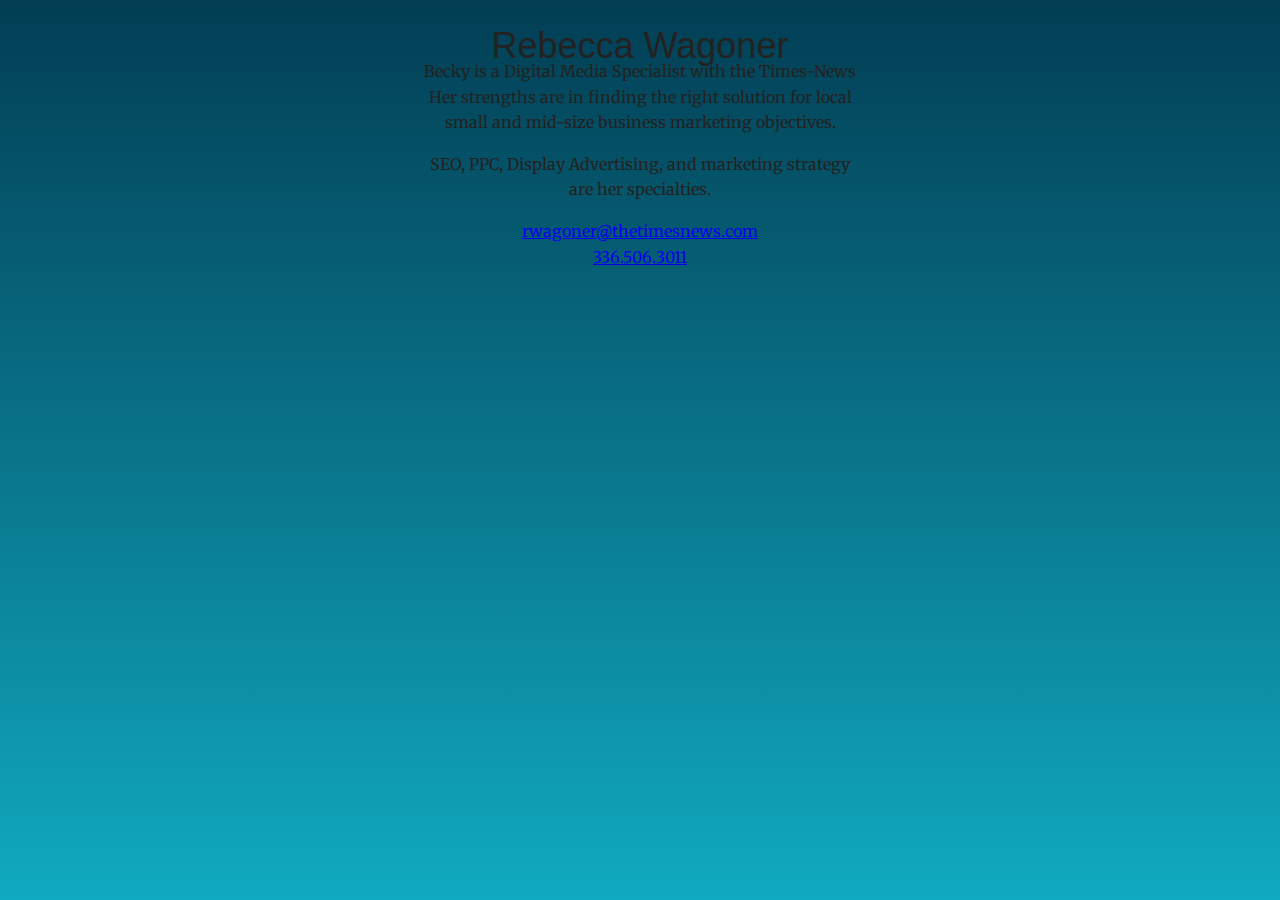
==== BeckyWagoner.html @ f397271d "Commit files created prior to git utilization" ====
<!doctype html>
<!--[if lt IE 7]> <html class="ie6 oldie"> <![endif]-->
<!--[if IE 7]>    <html class="ie7 oldie"> <![endif]-->
<!--[if IE 8]>    <html class="ie8 oldie"> <![endif]-->
<!--[if gt IE 8]><!-->
<html class="">
<!--<![endif]-->
<head>
<meta charset="utf-8">
<meta name="viewport" content="width=device-width, initial-scale=1">
<title>Becky Wagoner</title>
<link href="CSS/boilerplate.css" rel="stylesheet" type="text/css">
<link href="CSS/main.css" rel="stylesheet" type="text/css">
<style type="text/css">
.gridContainer.clearfix #div1 {
	font-family: "Gill Sans", "Gill Sans MT", "Myriad Pro", "DejaVu Sans Condensed", Helvetica, Arial, sans-serif;
	font-size: 36px;
	text-align: center;
}
</style>
<!-- 
To learn more about the conditional comments around the html tags at the top of the file:
paulirish.com/2008/conditional-stylesheets-vs-css-hacks-answer-neither/

Do the following if you're using your customized build of modernizr (http://www.modernizr.com/):
* insert the link to your js here
* remove the link below to the html5shiv
* add the "no-js" class to the html tags at the top
* you can also remove the link to respond.min.js if you included the MQ Polyfill in your modernizr build 
-->
<!--[if lt IE 9]>
<script src="//html5shiv.googlecode.com/svn/trunk/html5.js"></script>
<![endif]-->
<script src="js/respond.min.js"></script>
</head>
<body>
<div class="gridContainer clearfix">
  <div id="div1" class="fluid">Rebecca  Wagoner</div>
  <div id="div2" class="fluid" align="center">Becky is a Digital Media Specialist with the Times-News<br>
      Her strengths are in finding the right solution for local <br>
      small and mid-size business
      marketing objectives.
    <p>SEO, PPC, Display Advertising, and marketing strategy <br>
      are her specialties.</p>
    <p><a href="mailto:rwagoner@thetimesnews.com">rwagoner@thetimesnews.com<br>
    </a> <a href="tel:+13365063011">336.506.3011 </a></a></p>
  </div>
</div>
</body>
</html>
---- CSS/boilerplate.css ----
/*
/*
 * HTML5 ✰ Boilerplate v3.0.2
 *
 * What follows is the result of much research on cross-browser styling.
 * Credit left inline and big thanks to Nicolas Gallagher, Jonathan Neal,
 * Kroc Camen, and the H5BP dev community and team.
 *
 * Detailed information about this CSS: h5bp.com/css
 * 
 * Dreamweaver modifications:
 * 1. Commented out selection highlight
 * 2. Removed media queries section (we add our own in a separate file)
 *
 * ==|== normalize ==========================================================
 */


/* =============================================================================
   HTML5 display definitions
   ========================================================================== */

article, aside, details, figcaption, figure, footer, header, hgroup, nav, section { display: block; }
audio, canvas, video { display: inline-block; *display: inline; *zoom: 1; }
audio:not([controls]) { display: none; }
[hidden] { display: none; }

/* =============================================================================
   Base
   ========================================================================== */

/*
 * 1. Correct text resizing oddly in IE6/7 when body font-size is set using em units
 * 2. Prevent iOS text size adjust on device orientation change, without disabling user zoom: h5bp.com/g
 */

/*additions by Roger */

.cf:before,
.cf:after {
    content: " "; /* 1 */
    display: table; /* 2 */
}

.cf:after {
    clear: both;
}


html { 
	font-size: 100%; 
	-webkit-text-size-adjust: 100%; 
	-ms-text-size-adjust: 100%; 
	/* more by Roger for styles */
    background-color: #023E54; 
    background-image: url(images/fallback-gradient.png); 
    background-image: -webkit-gradient(linear, 0% 0%, 0% 100%, from(#023E54), to(#10AAC0));
    background-image: -webkit-linear-gradient(top, #023E54, #10AAC0); 
    background-image: -moz-linear-gradient(top, #023E54, #10AAC0);
    background-image: -o-linear-gradient(top, #023E54, #10AAC0);
    min-height: 100%;
    height: auto;
	}

html, button, input, select, textarea { font-family: sans-serif; color: #222; }

body { 
  font-family: Merriweather, serif;
  font-size: 1rem;
  line-height: 160%;
  *zoom: 1;
 }

/* 
 * Remove text-shadow in selection highlight: h5bp.com/i
 * These selection declarations have to be separate
 * Also: hot pink! (or customize the background color to match your design)
 */

/* Dreamweaver: uncomment these if you do want to customize the selection highlight
 *::-moz-selection { background: #fe57a1; color: #fff; text-shadow: none; }
 *::selection { background: #fe57a1; color: #fff; text-shadow: none; }
 */

/* =============================================================================
   Links
   ========================================================================== */

a { color: #00e; }
a:visited { color: #551a8b; }
a:hover { color: #06e; }
a:focus { outline: thin dotted; }

/* Improve readability when focused and hovered in all browsers: h5bp.com/h */
a:hover, a:active { outline: 0; }


/* =============================================================================
   Typography
   ========================================================================== */

abbr[title] { border-bottom: 1px dotted; }

b, strong { font-weight: bold; }

blockquote { margin: 1em 40px; }

dfn { font-style: italic; }

hr { display: block; height: 1px; border: 0; border-top: 1px solid #ccc; margin: 1em 0; padding: 0; }

ins { background: #ff9; color: #000; text-decoration: none; }

mark { background: #ff0; color: #000; font-style: italic; font-weight: bold; }

/* Redeclare monospace font family: h5bp.com/j */
pre, code, kbd, samp { font-family: monospace, serif; _font-family: 'courier new', monospace; font-size: 1em; }

/* Improve readability of pre-formatted text in all browsers */
pre { white-space: pre; white-space: pre-wrap; word-wrap: break-word; }

q { quotes: none; }
q:before, q:after { content: ""; content: none; }

small { font-size: 85%; }

/* Position subscript and superscript content without affecting line-height: h5bp.com/k */
sub, sup { font-size: 75%; line-height: 0; position: relative; vertical-align: baseline; }
sup { top: -0.5em; }
sub { bottom: -0.25em; }


/* =============================================================================
   Lists
   ========================================================================== */

ul, ol { margin: 1em 0; padding: 0 0 0 40px; }
dd { margin: 0 0 0 40px; }
nav ul, nav ol { list-style: none; list-style-image: none; margin: 0; padding: 0; }


/* =============================================================================
   Embedded content
   ========================================================================== */

/*
 * 1. Improve image quality when scaled in IE7: h5bp.com/d
 * 2. Remove the gap between images and borders on image containers: h5bp.com/i/440
 */

img { border: 0; -ms-interpolation-mode: bicubic; vertical-align: middle; }

/*
 * Correct overflow not hidden in IE9
 */

svg:not(:root) { overflow: hidden; }


/* =============================================================================
   Figures
   ========================================================================== */

figure { margin: 0; }


/* =============================================================================
   Forms
   ========================================================================== */

form { margin: 0; }
fieldset { border: 0; margin: 0; padding: 0; }

/* Indicate that 'label' will shift focus to the associated form element */
label { cursor: pointer; }

/*
 * 1. Correct color not inheriting in IE6/7/8/9
 * 2. Correct alignment displayed oddly in IE6/7
 */

legend { border: 0; *margin-left: -7px; padding: 0; white-space: normal; }

/*
 * 1. Correct font-size not inheriting in all browsers
 * 2. Remove margins in FF3/4 S5 Chrome
 * 3. Define consistent vertical alignment display in all browsers
 */

button, input, select, textarea { font-size: 100%; margin: 0; vertical-align: baseline; *vertical-align: middle; }

/*
 * 1. Define line-height as normal to match FF3/4 (set using !important in the UA stylesheet)
 */

button, input { line-height: normal; }

/*
 * 1. Display hand cursor for clickable form elements
 * 2. Allow styling of clickable form elements in iOS
 * 3. Correct inner spacing displayed oddly in IE7 (doesn't effect IE6)
 */

button, input[type="button"], input[type="reset"], input[type="submit"] { cursor: pointer; -webkit-appearance: button; *overflow: visible; }

/*
 * Re-set default cursor for disabled elements
 */

button[disabled], input[disabled] { cursor: default; }

/*
 * Consistent box sizing and appearance
 */

input[type="checkbox"], input[type="radio"] { box-sizing: border-box; padding: 0; *width: 13px; *height: 13px; }
input[type="search"] { -webkit-appearance: textfield; -moz-box-sizing: content-box; -webkit-box-sizing: content-box; box-sizing: content-box; }
input[type="search"]::-webkit-search-decoration, input[type="search"]::-webkit-search-cancel-button { -webkit-appearance: none; }

/*
 * Remove inner padding and border in FF3/4: h5bp.com/l
 */

button::-moz-focus-inner, input::-moz-focus-inner { border: 0; padding: 0; }

/*
 * 1. Remove default vertical scrollbar in IE6/7/8/9
 * 2. Allow only vertical resizing
 */

textarea { overflow: auto; vertical-align: top; resize: vertical; }

/* Colors for form validity */
input:valid, textarea:valid {  }
input:invalid, textarea:invalid { background-color: #f0dddd; }


/* =============================================================================
   Tables
   ========================================================================== */

table { border-collapse: collapse; border-spacing: 0; }
td { vertical-align: top; }

/* =============================================================================
   Chrome Frame Prompt
   ========================================================================== */

.chromeframe { margin: 0.2em 0; background: #ccc; color: black; padding: 0.2em 0; }


/* ==|== primary styles =====================================================
   Author:
   ========================================================================== */
















/* ==|== non-semantic helper classes ========================================
   Please define your styles before this section.
   ========================================================================== */

/* For image replacement */
.ir { display: block; border: 0; text-indent: -999em; overflow: hidden; background-color: transparent; background-repeat: no-repeat; text-align: left; direction: ltr; *line-height: 0; }
.ir br { display: none; }

/* Hide from both screenreaders and browsers: h5bp.com/u */
.hidden { display: none !important; visibility: hidden; }

/* Hide only visually, but have it available for screenreaders: h5bp.com/v */
.visuallyhidden { border: 0; clip: rect(0 0 0 0); height: 1px; margin: -1px; overflow: hidden; padding: 0; position: absolute; width: 1px; }

/* Extends the .visuallyhidden class to allow the element to be focusable when navigated to via the keyboard: h5bp.com/p */
.visuallyhidden.focusable:active, .visuallyhidden.focusable:focus { clip: auto; height: auto; margin: 0; overflow: visible; position: static; width: auto; }

/* Hide visually and from screenreaders, but maintain layout */
.invisible { visibility: hidden; }

/* Contain floats: h5bp.com/q */
.clearfix:before, .clearfix:after { content: ""; display: table; }
.clearfix:after { clear: both; }
.clearfix { *zoom: 1; }


/* ==|== print styles =======================================================
   Print styles.
   Inlined to avoid required HTTP connection: h5bp.com/r
   ========================================================================== */

@media print {
  * { background: transparent !important; color: black !important; box-shadow:none !important; text-shadow: none !important; filter:none !important; -ms-filter: none !important; } /* Black prints faster: h5bp.com/s */
  a, a:visited { text-decoration: underline; }
  a[href]:after { content: " (" attr(href) ")"; }
  abbr[title]:after { content: " (" attr(title) ")"; }
  .ir a:after, a[href^="javascript:"]:after, a[href^="#"]:after { content: ""; }  /* Don't show links for images, or javascript/internal links */
  pre, blockquote { border: 1px solid #999; page-break-inside: avoid; }
  thead { display: table-header-group; } /* h5bp.com/t */
  tr, img { page-break-inside: avoid; }
  img { max-width: 100% !important; }
  @page { margin: 0.5cm; }
  p, h2, h3 { orphans: 3; widows: 3; }
  h2, h3 { page-break-after: avoid; }
}
---- CSS/main.css ----
@charset "utf-8";

@import url("http://fonts.googleapis.com/css?family=Bree+Serif|Merriweather:400,300,700,900|Droid+Sans:400,700");

img, object, embed, video {
	max-width: 100%;
}

.imgTwitter {
	width: 80px;
	height: 80px; 
}

.imgTwitterLG {
	width: 200px;
	height: 200px; 
}
/* IE 6 does not support max-width so default to width 100% */
.ie6 img {
	width:100%;
}

/*
	Dreamweaver Fluid Grid Properties
	----------------------------------
	dw-num-cols-mobile:		4;
	dw-num-cols-tablet:		8;
	dw-num-cols-desktop:	12;
	dw-gutter-percentage:	25;
	
	Inspiration from "Responsive Web Design" by Ethan Marcotte 
	http://www.alistapart.com/articles/responsive-web-design
	
	and Golden Grid System by Joni Korpi
	http://goldengridsystem.com/
*/

.fluid {
	clear: both;
	margin-left: 0;
	width: 100%;
	float: left;
	display: block;
}

.fluidList {
    list-style:none;
    list-style-image:none;
    margin:0;
    padding:0;        
}

/* Mobile Layout: 480px and below. */
  
.gridContainer {
	margin-left: auto;
	margin-right: auto;
	width: 86.45%;
	padding-left: 2.275%;
	padding-right: 2.275%;
	clear: none;
	float: none;
}
#div1 {
	padding-top: 2.275%;
}
.zeroMargin_mobile {
    margin-left: 0;
}
.hide_mobile {
    display: none;
}

/* Tablet Layout: 481px to 768px. Inherits styles from: Mobile Layout. */

@media only screen and (min-width: 481px) {

.gridContainer {
	width: 90.675%;
	padding-left: 1.1625%;
	padding-right: 1.1625%;
	clear: none;
	float: none;
	margin-left: auto;
}
#div1 {
}
.zeroMargin_tablet {
    margin-left: 0;
}
.hide_tablet {
    display: none;
}
}

/* Desktop Layout: 769px to a max of 1232px.  Inherits styles from: Mobile Layout and Tablet Layout. */

@media only screen and (min-width: 769px) {

.gridContainer {
	width: 88.5%;
	max-width: 1232px;
	padding-left: 0.75%;
	padding-right: 0.75%;
	margin: auto;
	clear: none;
	float: none;
	margin-left: auto;
}
#div1 {
}
.zeroMargin_desktop {
    margin-left: 0;
}
.hide_desktop {
    display: none;
}

/*associateList styles (Roger) */
.asclist {
  background: #EEE8D5;
  width: 50%;
  min-width: 290px;
  max-width:350px;
  margin: 0 auto;
  margin-bottom: 30px;
  border-radius: 0 0 20px 20px;
  opacity: .95;
  z-index: 10;
}

.asclist ul {
  margin: 0;
  padding: 0;
  background: #FDF6E3;
}

.asclist li {
  margin: 0;
  padding: 10px 10px 0 10px;
  border-bottom: 1px dotted black;
  list-style: none;
}

.asc img {
  display: block;
  -webkit-border-radius: 12px;
  border-radius: 12px;
  margin-right: 10px;
  margin-bottom: 10px;
}

.asc info {
  display: block;
  float: left;
  padding-left: 120px !important;
}

.asc:last-child {
  border-bottom:none;
}
}
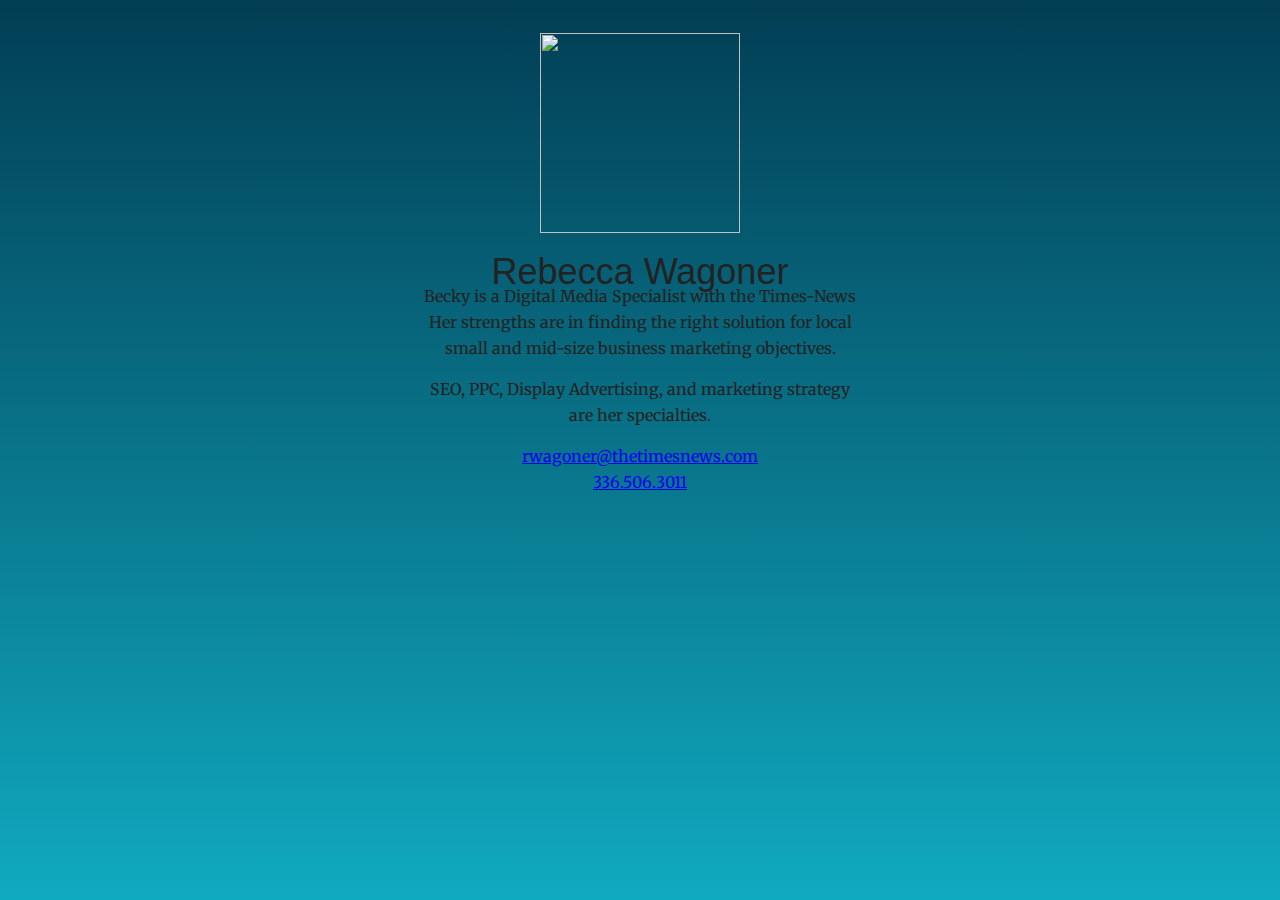
==== commit 25d9c745: "Updates to details.php and its controller" ====
--- a/BeckyWagoner.html
+++ b/BeckyWagoner.html
@@ -35,6 +35,7 @@
 </head>
 <body>
 <div class="gridContainer clearfix">
+  <div id="div1" class="fluid"><img src="https://media.licdn.com/mpr/mpr/shrink_200_200/p/2/005/062/29b/0e7b527.jpg" class="imgTwitterLG"/></div>
   <div id="div1" class="fluid">Rebecca  Wagoner</div>
   <div id="div2" class="fluid" align="center">Becky is a Digital Media Specialist with the Times-News<br>
       Her strengths are in finding the right solution for local <br>
--- a/CSS/main.css
+++ b/CSS/main.css
@@ -71,6 +71,142 @@
     display: none;
 }
 
+/*associateList styles (Roger) */
+.asclist {
+  background: #EEE8D5;
+  width: 50%;
+  font-size: .8rem;
+  min-width: 250px;
+  max-width:250px;
+  margin: 0 auto;
+  margin-bottom: 10%;
+  border-radius: 0 0 20px 20px;
+  opacity: .95;
+  z-index: 10;
+}
+
+.asclist ul {
+  margin: 0;
+  padding: 0;
+  background: #FDF6E3;
+}
+
+.asclist li {
+  margin: 0;
+  padding: 10px 10px 0 10px;
+  border-bottom: 1px dotted black;
+  list-style: none;
+}
+
+.asc img {
+  display: block;
+  -webkit-border-radius: 12px;
+  border-radius: 12px;
+  margin-right: 10px;
+  margin-bottom: 10px;
+}
+
+.asc info {
+  display: block;
+  float: left;
+  padding-left: 120px !important;
+}
+
+.asc:last-child {
+  border-bottom:none;
+}
+
+/* Search Styles */
+
+.search {
+  background: #063642;
+  color: #EEE8D5;
+  width: 90%;
+  min-width: 280px;
+  max-width: 480px;
+  margin: 0 auto;
+  margin-top: 5%;
+  border-radius: 20px;
+  padding: 4% 5%;
+  z-index: 20;
+}
+
+.search h1 {
+  color: #EEE8D5;
+}
+
+.btn {
+    display: inline-block;
+    padding: 6px 12px;
+    margin-bottom: 0;
+    font-size: 1rem;
+    line-height: 140%;
+    text-align: center;
+    text-decoration: none;
+    white-space: nowrap;
+    vertical-align: middle;
+    cursor: pointer;
+    border: 1px solid transparent;
+    border-radius: 4px;
+    background: #C61C6F;
+    color: #FCF4DC;
+    -webkit-user-select: none;
+       -moz-user-select: none;
+        -ms-user-select: none;
+         -o-user-select: none;
+            user-select: none;
+}
+
+.btn .btn-left {
+  float: left;
+}
+
+.btn .btn-right {
+  float: right;
+}
+
+.btn:hover {
+    background: #09576D;
+}
+
+.search label {
+  display: none;
+}
+
+.search input {
+  font-family: 'Droid Sans', sans-serif;
+  width: 90%;
+  padding: 2% 0 2% 3%;
+  font-size: .8rem;
+  color: #475B62;
+  background: rgba(255,255,255,0.4);
+  border: 1px solid rgba(255,255,255,0.2);
+  border-radius: 10px;
+  outline: 0;
+}
+
+.search .formgroup input {
+  border: 1px solid rgba(0,0,0,0.3);
+  display: inline;
+  width: auto;
+}
+
+.search label.formgroup {
+  display: inline;
+  width: auto;
+}
+
+.search select {
+  display: inline;
+  padding: 2% 0 2% 3%;
+  font-size: .8rem;
+  color: #475B62;
+  background: rgba(255,255,255,0.4);
+  border: 1px solid rgba(0,0,0,0.3);
+  border-radius: 10px;
+  outline: 0;
+}
+
 /* Tablet Layout: 481px to 768px. Inherits styles from: Mobile Layout. */
 
 @media only screen and (min-width: 481px) {
@@ -159,4 +295,125 @@
 .asc:last-child {
   border-bottom:none;
 }
+
+/* Search Styles */
+
+.search {
+  background: #063642;
+  color: #EEE8D5;
+  width: 90%;
+  min-width: 320px;
+  max-width: 500px;
+  margin: 0 auto;
+  margin-top: 30px;
+  border-radius: 20px;
+  padding: 20px 30px;
+  z-index: 20;
+}
+
+.search h1 {
+  color: #EEE8D5;
+}
+
+.btn {
+    display: inline-block;
+    padding: 6px 12px;
+    margin-bottom: 0;
+    font-size: 1rem;
+    line-height: 140%;
+    text-align: center;
+    text-decoration: none;
+    white-space: nowrap;
+    vertical-align: middle;
+    cursor: pointer;
+    border: 1px solid transparent;
+    border-radius: 4px;
+    background: #C61C6F;
+    color: #FCF4DC;
+    -webkit-user-select: none;
+       -moz-user-select: none;
+        -ms-user-select: none;
+         -o-user-select: none;
+            user-select: none;
+}
+
+.btn .btn-left {
+  float: left;
+}
+
+.btn .btn-right {
+  float: right;
+}
+
+.btn:hover {
+    background: #09576D;
+}
+
+.search label {
+  display: none;
+}
+
+.search input {
+  font-family: 'Droid Sans', sans-serif;
+  width: 100%;
+  padding: 10px 0 10px 15px;
+  font-size: 1rem;
+  color: #475B62;
+  background: rgba(255,255,255,0.4);
+  border: 1px solid rgba(255,255,255,0.2);
+  border-radius: 10px;
+  outline: 0;
+}
+
+.search .formgroup input {
+  border: 1px solid rgba(0,0,0,0.3);
+  display: inline;
+  width: auto;
+}
+
+.search label.formgroup {
+  display: inline;
+  width: auto;
+}
+
+.search select {
+  display: inline;
+  padding: 10px 0 10px 15px;
+  font-size: 1rem;
+  color: #475B62;
+  background: rgba(255,255,255,0.4);
+  border: 1px solid rgba(0,0,0,0.3);
+  border-radius: 10px;
+  outline: 0;
+}
+
+/* Associate details ROGER*/
+.ascinfo {
+  font-size: 1.1em;
+  line-height: 160%;
+  background: #EEE8D5;
+  color: #0F4150;
+  width: 90%;
+  min-width: 320px;
+  max-width: 620px;
+  margin: 0 auto;
+  margin-top: 30px;
+  margin-bottom: 30px;
+  padding: 20px 30px;
+  border-radius: 10px;
+  z-index: 20;
+}
+
+.ascinfo h1{
+  font-size: 1.8em;
+  margin-bottom: 0;
+}
+
+.ascinfo img {
+  width: 40%;
+  max-width: 130px;
+  border-radius: 20px;
+}
+.asc a {
+	margin-bottom:5%;
 }